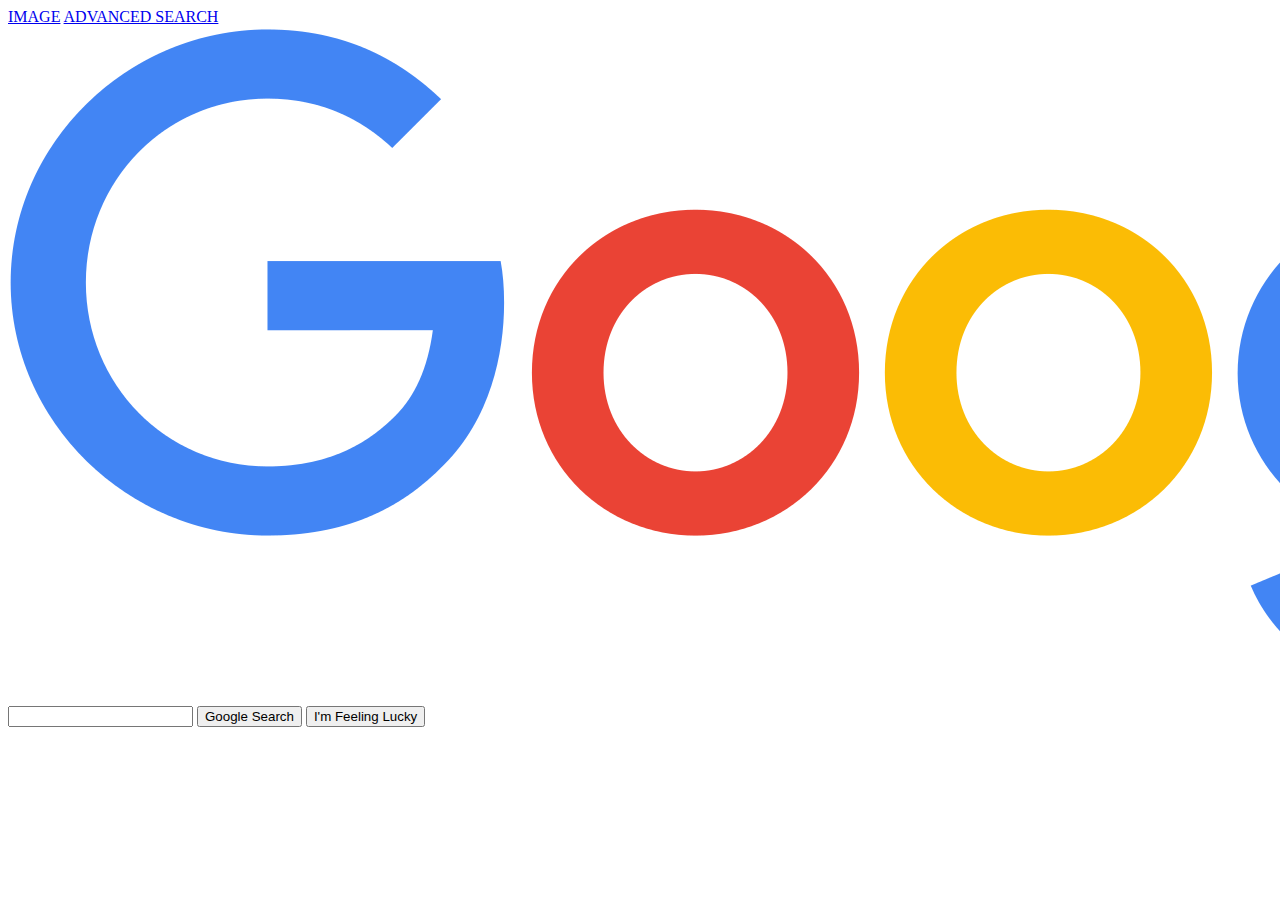
==== index.html @ e20178f1 "First Commit" ====
<!DOCTYPE html>
<html lang="en">
    <head>
        <title>Search</title>
        <link rel="stylesheet" href="styles.css">
    </head>
    <body>
        <a href="image.html">IMAGE</a>
        <a href="advanced.html">ADVANCED SEARCH</a>
        <img src="google-logo.png">
        <form action="https://google.com/search">
            <input type="text" name="q">
            <input type="submit" value="Google Search" name="btnK">
            <input type="submit" value="I'm Feeling Lucky" name="btnI">
        </form>
    </body>
</html>
---- styles.css ----
.bitches {
    color: red;
    font-size: 24px;
}
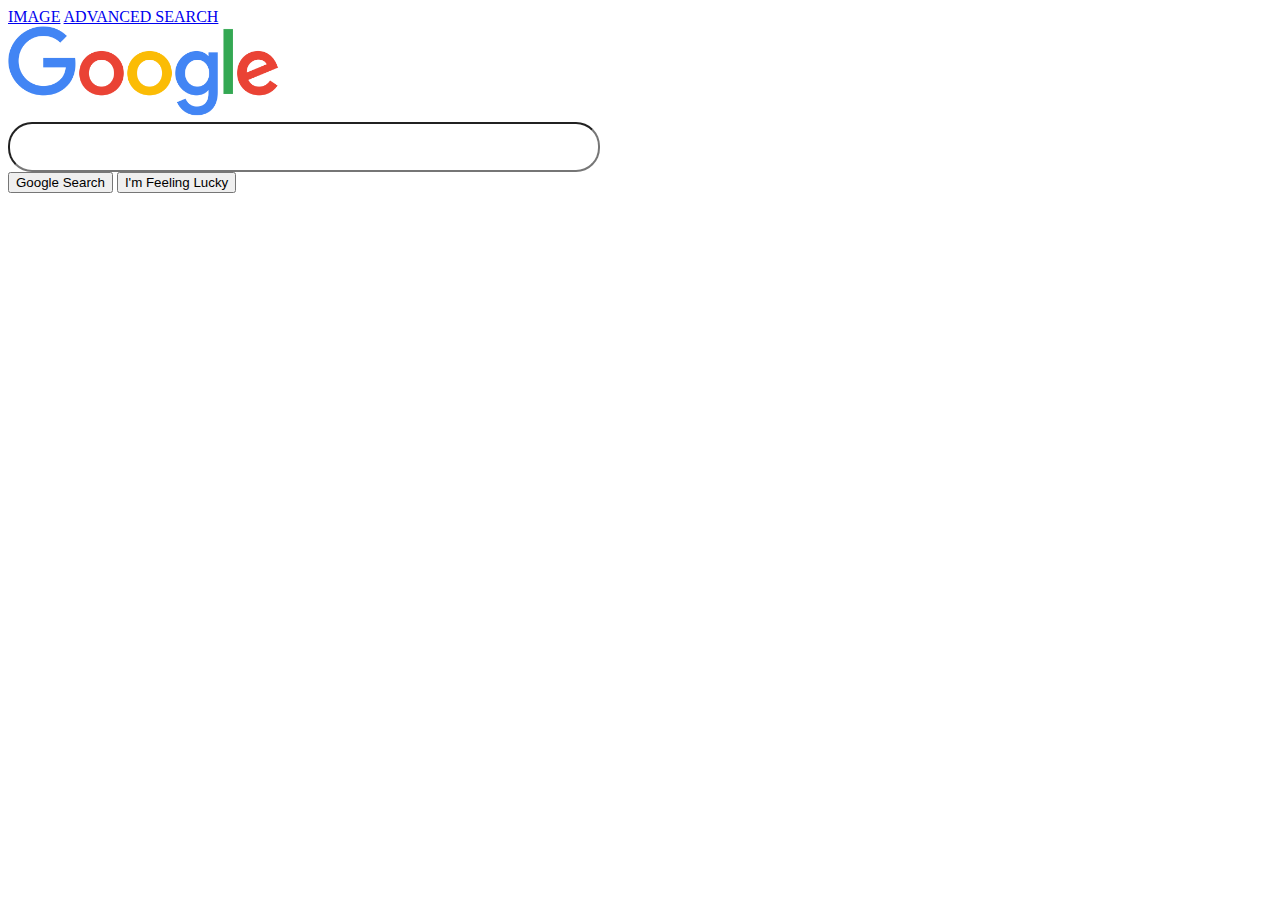
==== commit 90fa855b: "initial commit" ====
--- a/index.html
+++ b/index.html
@@ -1,17 +1,21 @@
 <!DOCTYPE html>
 <html lang="en">
-    <head>
-        <title>Search</title>
-        <link rel="stylesheet" href="styles.css">
-    </head>
-    <body>
-        <a href="image.html">IMAGE</a>
-        <a href="advanced.html">ADVANCED SEARCH</a>
-        <img src="google-logo.png">
-        <form action="https://google.com/search">
-            <input type="text" name="q">
-            <input type="submit" value="Google Search" name="btnK">
-            <input type="submit" value="I'm Feeling Lucky" name="btnI">
-        </form>
-    </body>
+  <head>
+    <title>Search</title>
+    <link rel="stylesheet" href="styles.css" />
+  </head>
+  <body>
+    <a href="image.html">IMAGE</a>
+    <a href="advanced.html">ADVANCED SEARCH</a>
+    <div class="logo">
+      <img class="logo-image" src="google-logo.png" />
+    </div>
+    <form action="https://google.com/search">
+      <input type="text" name="q" class="search-box" />
+      <div>
+        <input type="submit" value="Google Search" name="btnK" />
+        <input type="submit" value="I'm Feeling Lucky" name="btnI" />
+      </div>
+    </form>
+  </body>
 </html>
--- a/styles.css
+++ b/styles.css
@@ -1,4 +1,19 @@
-.bitches {
-    color: red;
-    font-size: 24px;
-}+.image-text {
+  color: red;
+  font-size: 24px;
+}
+
+.logo {
+  flex-direction: row;
+  align-items: center;
+}
+
+.logo-image {
+  height: 92px;
+}
+
+.search-box {
+  min-height: 44px;
+  border-radius: 24px;
+  min-width: 584px;
+}
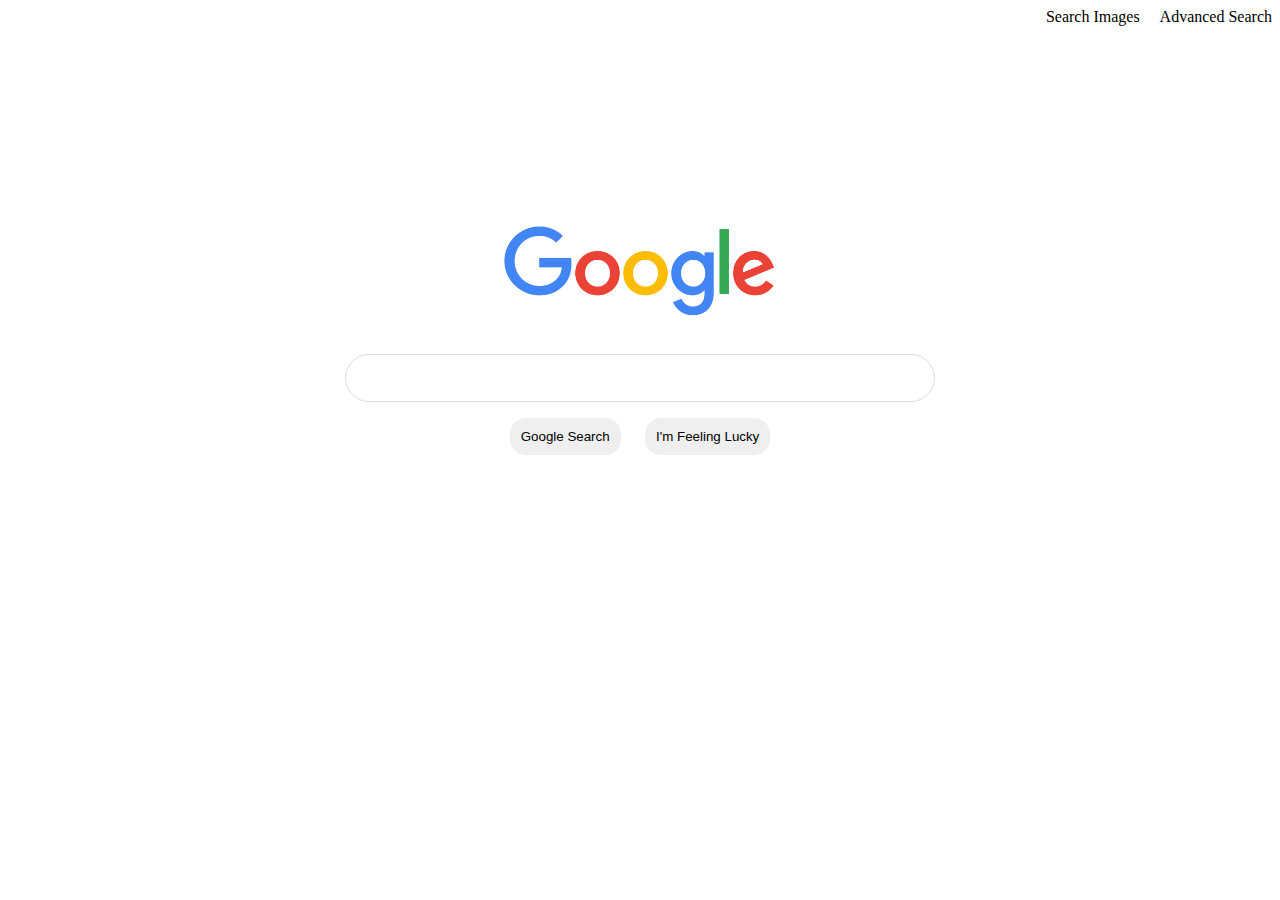
==== commit da799f86: "add styling" ====
--- a/index.html
+++ b/index.html
@@ -5,17 +5,22 @@
     <link rel="stylesheet" href="styles.css" />
   </head>
   <body>
-    <a href="image.html">IMAGE</a>
-    <a href="advanced.html">ADVANCED SEARCH</a>
-    <div class="logo">
-      <img class="logo-image" src="google-logo.png" />
+    <div class="nav-links">
+      <a href="image.html">Search Images</a>
+      <a href="advanced.html">Advanced Search</a>
     </div>
-    <form action="https://google.com/search">
-      <input type="text" name="q" class="search-box" />
-      <div>
-        <input type="submit" value="Google Search" name="btnK" />
-        <input type="submit" value="I'm Feeling Lucky" name="btnI" />
+    <div class="search">
+      <div class="logo">
+        <img src="google-logo.png" class="logo-image" />
       </div>
+      <form action="https://google.com/search">
+        <input type="text" name="q" class="search-box" />
+        <div class="search-buttons">
+          <input type="submit" value="Google Search" name="btnK" />
+          <input type="submit" value="I'm Feeling Lucky" name="btnI" />
+        </div>
+    </div>
+    
     </form>
   </body>
 </html>
--- a/styles.css
+++ b/styles.css
@@ -3,9 +3,19 @@
   font-size: 24px;
 }
 
-.logo {
-  flex-direction: row;
-  align-items: center;
+.nav-links {
+  display: flex;
+  justify-content: end;
+}
+
+.nav-links a {
+  margin-left: 20px;
+  text-decoration: none;
+  color: black;
+}
+
+.nav-links a:hover {
+  color: blue;
 }
 
 .logo-image {
@@ -16,4 +26,73 @@
   min-height: 44px;
   border-radius: 24px;
   min-width: 584px;
+  border: 1px solid #dadce0;
 }
+
+.search {
+  display: flex;
+  flex-direction: column;
+  align-items: center;
+  justify-content: center;
+  margin-top: 200px;
+  gap: 2rem;
+}
+
+.search-buttons {
+  display: flex;
+  flex-direction: row;
+  justify-content: center;
+  margin: 1rem;
+  gap: 1.5rem;
+}
+
+.search-buttons input {
+  padding: 0.7rem;
+  border-radius: 1rem;
+  border: none;
+}
+
+.search-buttons input:hover {
+  box-shadow: 0 1px 1px rgba(0,0,0,0.1);
+  background-color: #f8f9fa;
+  border: 1px solid #dadce0;
+  color: #202124;
+}
+
+.adv-search-fields {
+  display: flex;
+  flex-direction: column;
+  align-items: start;
+  min-width: 700px;
+}
+
+.adv-input {
+  display: flex;
+  flex-direction: row;
+  gap: 2rem;
+  margin-top: 1rem;
+  max-height: 40px;
+}
+
+.adv-input p {
+  min-width: 200px;
+}
+
+.adv-description {
+  min-width: 200px;
+}
+
+.adv-input input[type=text] {
+  min-width: 725px;
+}
+
+.adv-button {
+text-align: right;
+}
+
+.adv-submit-button {
+background-color: blue;
+color: white;
+width: 160px;
+border-radius: 4px;
+}